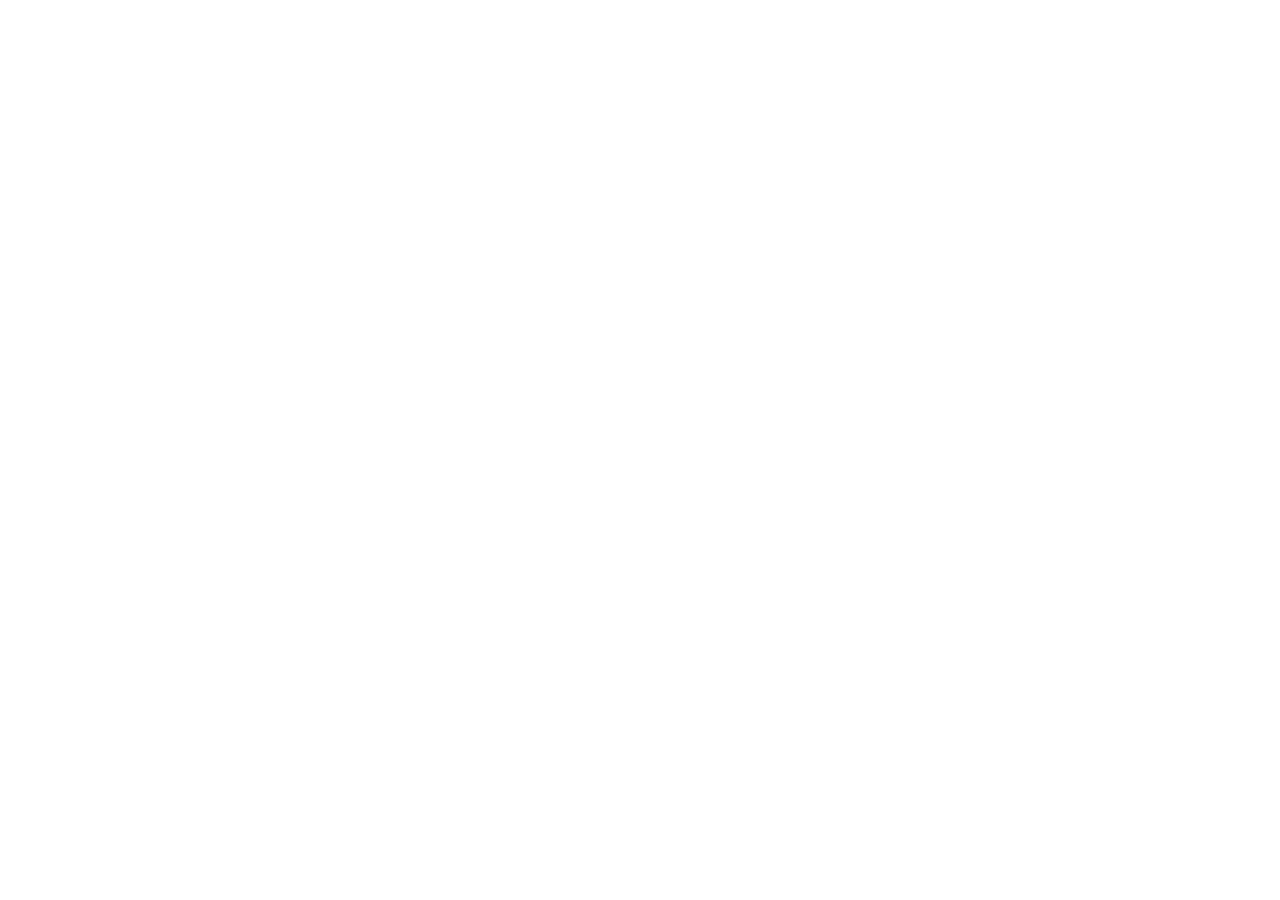
==== index.html @ 2ccef195 "message: initial COde" ====
<!DOCTYPE html>
<html lang="en">
<head>
    <meta charset="UTF-8">
    <meta name="viewport" content="width=device-width, initial-scale=1.0">
    <title>Document</title>
</head>
<body>
    <!-- Navbar - Kanchan -->
     <!-- Hero - Devesh -->
      <!-- Foote - neeta -->
</body>
</html>
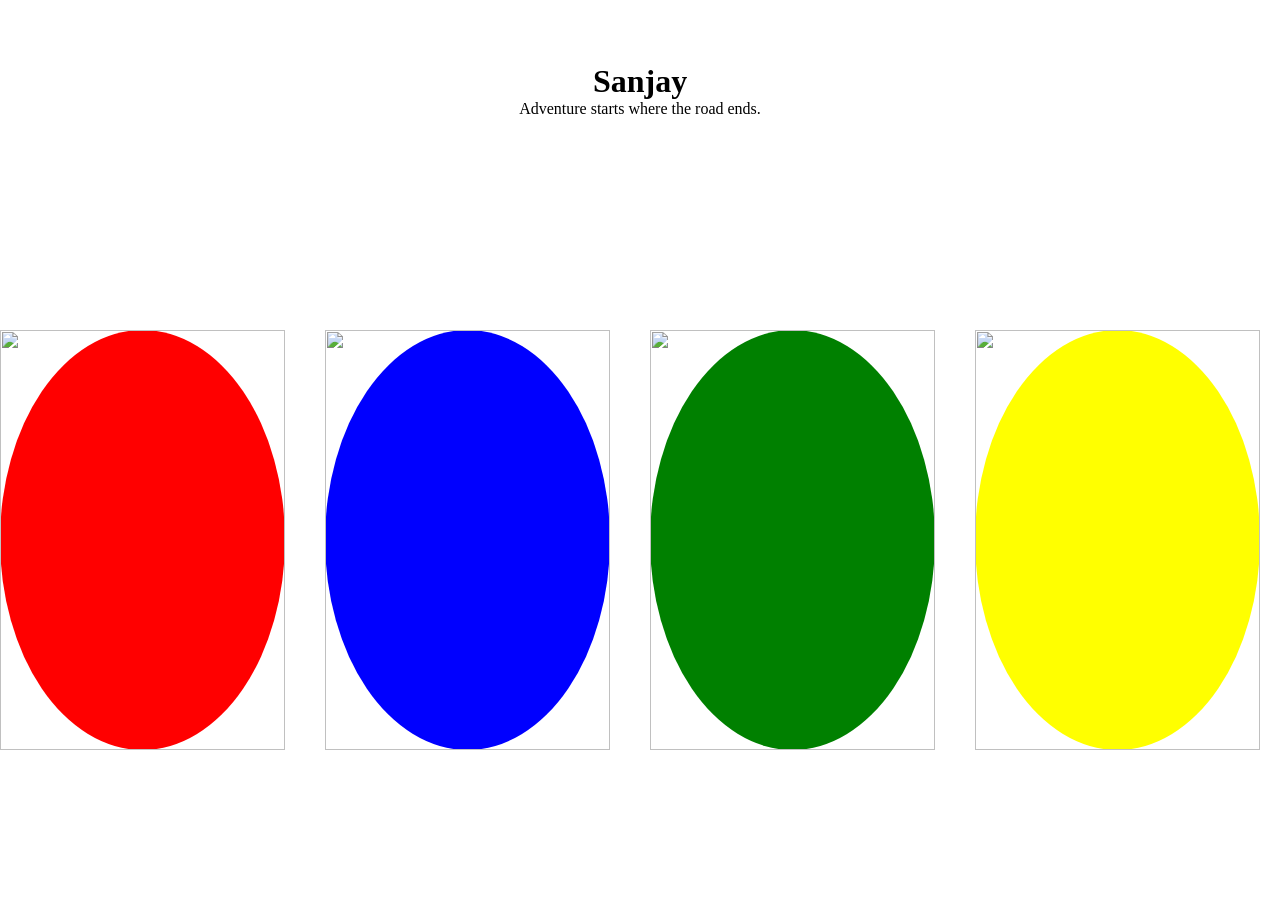
==== commit f9229ebe: "message: Add Code Sanjay" ====
--- a/index.html
+++ b/index.html
@@ -1,13 +1,34 @@
 <!DOCTYPE html>
 <html lang="en">
+
 <head>
     <meta charset="UTF-8">
     <meta name="viewport" content="width=device-width, initial-scale=1.0">
     <title>Document</title>
+    <link rel="stylesheet" href="style.css">
 </head>
+
 <body>
-    <!-- Navbar - Kanchan -->
-     <!-- Hero - Devesh -->
-      <!-- Foote - neeta -->
+    <div class="maincontainer">
+        <div class="heading">
+            <h1>Sanjay</h1>
+            <p>Adventure starts where the road ends.</p>
+        </div>
+        <div class="content">
+            <div class="actor">
+               <img src="https://cdn.pixabay.com/photo/2026/07/02/06/25/06-25-12-117_1280.jpg" alt="">
+            </div>
+            <div class="singer">
+                <img src="https://i.pinimg.com/736x/90/e5/d0/90e5d005ce78a25a30c00a67eb9533a5.jpg" alt="">
+            </div>
+            <div class="dancer">
+                <img src="https://i.pinimg.com/736x/07/4d/b7/074db722788eae273dc49a3d0723f884.jpg" alt="">
+            </div>
+            <div class="artist">
+                <img src="https://i.pinimg.com/1200x/03/6d/32/036d3278f895ddaad292031982cabc32.jpg" alt="">
+            </div>
+        </div>
+    </div>
 </body>
+
 </html>
--- a/style.css
+++ b/style.css
@@ -0,0 +1,73 @@
+* {
+    padding: 0;
+    margin: 0;
+}
+
+body {
+    width: 100vw;
+    height: 100vh;
+}
+
+.maincontainer {
+    display: flex;
+    flex-direction: column;
+    height: 100vh;
+    width: 100%;
+}
+
+.heading {
+    width: 100%;
+    height: 20vh;
+    display: flex;
+    flex-direction: column;
+    justify-content: center;
+    align-items: center;
+}
+
+
+.content {
+    width: 100%;
+    height: 80vh;
+    display: flex;
+    justify-content: center;
+    align-items: center;
+    gap: 20px;
+}
+
+img {
+    width: 100%;
+    height: 100%;
+    object-fit: cover;
+}
+
+.actor {
+    width: 350px;
+    height: 420px;
+    background-color: red;
+    border-radius: 50%;
+    margin-right: 20px;
+}
+
+.singer {
+    width: 350px;
+    height: 420px;
+    background-color: blue;
+    border-radius: 50%;
+    margin-right: 20px;
+}
+
+.dancer {
+    width: 350px;
+    height: 420px;
+    background-color: green;
+    border-radius: 50%;
+    margin-right: 20px;
+}
+
+.artist {
+    width: 350px;
+    height: 420px;
+    background-color: yellow;
+    border-radius: 50%;
+    margin-right: 20px;
+}
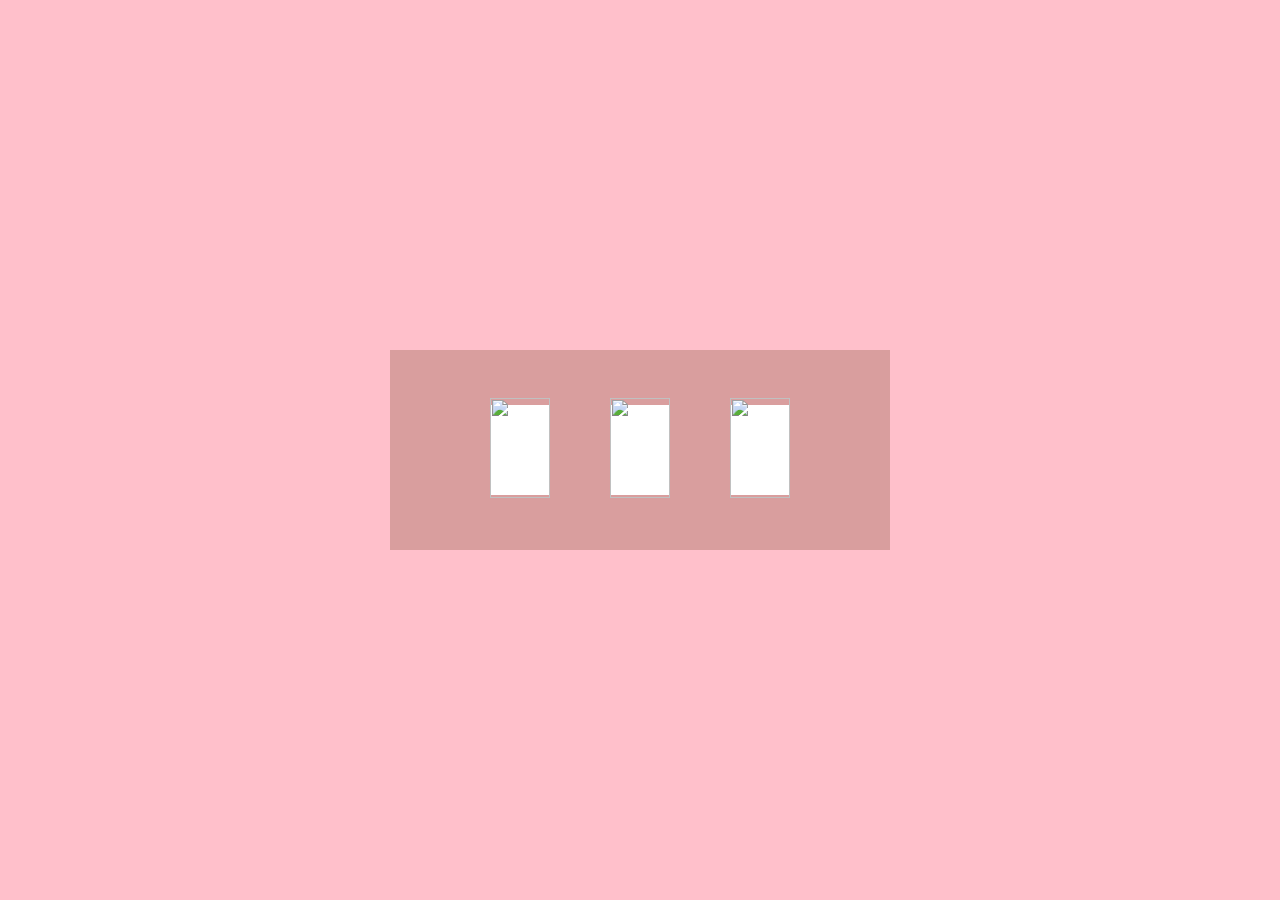
==== commit 1392695f: "message:setup code" ====
--- a/index.html
+++ b/index.html
@@ -5,30 +5,36 @@
     <meta charset="UTF-8">
     <meta name="viewport" content="width=device-width, initial-scale=1.0">
     <title>Document</title>
-    <link rel="stylesheet" href="style.css">
+    <link rel="stylesheet" href="css/style.css">
 </head>
 
 <body>
-    <div class="maincontainer">
-        <div class="heading">
-            <h1>Sanjay</h1>
-            <p>Adventure starts where the road ends.</p>
+    <!-- Navbar - Kanchan -->
+    <!-- Hero - Devesh -->
+    <!-- Foote - neeta -->
+
+    <!-- Card - shalini -->
+     
+    <div class="box">
+       
+      
+
+        <div class="card1">
+            <div class="h1"><img src="https://images.pexels.com/photos/37523170/pexels-photo-37523170.jpeg?_gl=1*ymef8y*_ga*MzIyMDMwMTc5LjE3NDA0NzkwMTE.*_ga_8JE65Q40S6*czE3ODM2NzgxMjEkbzIyJGcxJHQxNzgzNjc4MTk2JGo1OSRsMCRoMA.." alt="" width="60px" height="100px"></div>
         </div>
-        <div class="content">
-            <div class="actor">
-               <img src="https://cdn.pixabay.com/photo/2026/07/02/06/25/06-25-12-117_1280.jpg" alt="">
-            </div>
-            <div class="singer">
-                <img src="https://i.pinimg.com/736x/90/e5/d0/90e5d005ce78a25a30c00a67eb9533a5.jpg" alt="">
-            </div>
-            <div class="dancer">
-                <img src="https://i.pinimg.com/736x/07/4d/b7/074db722788eae273dc49a3d0723f884.jpg" alt="">
-            </div>
-            <div class="artist">
-                <img src="https://i.pinimg.com/1200x/03/6d/32/036d3278f895ddaad292031982cabc32.jpg" alt="">
-            </div>
+
+        <div class="card2">
+          <div class="h1"><img src="https://images.pexels.com/photos/35678159/pexels-photo-35678159.jpeg?_gl=1*184jlf7*_ga*MzIyMDMwMTc5LjE3NDA0NzkwMTE.*_ga_8JE65Q40S6*czE3ODM2NzgxMjEkbzIyJGcxJHQxNzgzNjc4MzIyJGo1OSRsMCRoMA.." alt="" width="60px" height="100px"></div>
         </div>
+
+        <div class="card3">
+          <div class="h1"><img src="https://images.pexels.com/photos/37523170/pexels-photo-37523170.jpeg?_gl=1*ymef8y*_ga*MzIyMDMwMTc5LjE3NDA0NzkwMTE.*_ga_8JE65Q40S6*czE3ODM2NzgxMjEkbzIyJGcxJHQxNzgzNjc4MTk2JGo1OSRsMCRoMA.." alt="" width="60px" height="100px"></div>
+        </div>
+
     </div>
+    <!-- Card - shalini - end -->
+
+
 </body>
 
 </html>
--- a/css/style.css
+++ b/css/style.css
@@ -0,0 +1,64 @@
+* {
+    padding: 0;
+    margin: 0;
+    box-sizing: border-box;
+}
+
+body {
+    width: 100vw;
+    height: 100vh;
+    background-color: pink;
+    display: flex;
+    justify-content: center;
+    align-items: center;
+}
+
+.box {
+    background-color: #d99e9e;
+    height: 200px;
+    width: 500px;
+    display: flex;
+    justify-content: center;
+    align-items: center;
+    gap: 60px;
+
+}
+
+.card1 {
+    background-color: #ffffff;
+    height: 10vh;
+    width: 60px;
+    display: flex;
+    justify-content: center;
+    align-items: center;
+}
+
+h1 {
+    color: black;
+}
+
+.card2 {
+    background-color: #ffffff;
+    height: 10vh;
+    width: 60px;
+    display: flex;
+    justify-content: center;
+    align-items: center;
+}
+
+h2 {
+    color: black;
+}
+
+.card3 {
+    background-color: #ffffff;
+    height: 10vh;
+    width: 60px;
+    display: flex;
+    justify-content: center;
+    align-items: center;
+}
+
+h3 {
+    color: black;
+}
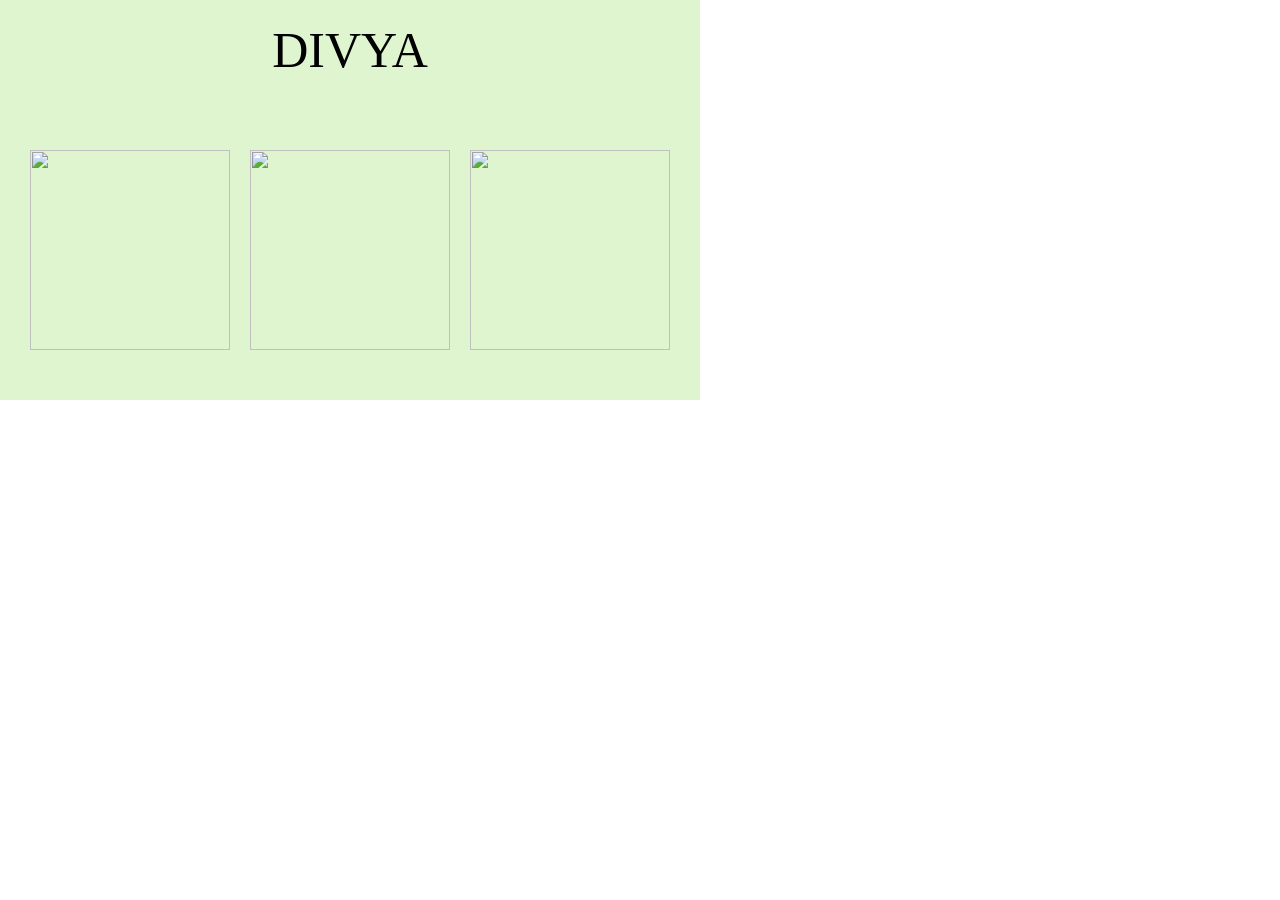
==== commit d445b73e: "divya add" ====
--- a/index.html
+++ b/index.html
@@ -9,32 +9,19 @@
 </head>
 
 <body>
-    <!-- Navbar - Kanchan -->
-    <!-- Hero - Devesh -->
-    <!-- Foote - neeta -->
-
-    <!-- Card - shalini -->
-     
-    <div class="box">
-       
-      
-
-        <div class="card1">
-            <div class="h1"><img src="https://images.pexels.com/photos/37523170/pexels-photo-37523170.jpeg?_gl=1*ymef8y*_ga*MzIyMDMwMTc5LjE3NDA0NzkwMTE.*_ga_8JE65Q40S6*czE3ODM2NzgxMjEkbzIyJGcxJHQxNzgzNjc4MTk2JGo1OSRsMCRoMA.." alt="" width="60px" height="100px"></div>
+    <!-- divya -->
+    <div id="mainbox">
+        <div class="heading"><p>DIVYA</p></div>
+        <div class="images">
+            <img src="https://static.vecteezy.com/system/resources/thumbnails/054/876/032/small/mirror-image-snow-capped-mountain-peaks-reflected-in-pristine-lake-free-photo.jpg"
+                alt="">
+            <img src="https://images.unsplash.com/photo-1503835261650-d63466110731?fm=jpg&q=60&w=3000&auto=format&fit=crop&ixlib=rb-4.1.0&ixid=M3wxMjA3fDB8MHxwaG90by1wYWdlfHx8fGVufDB8fHx8fA%3D%3D"
+                alt="">
+            <img src="https://encrypted-tbn0.gstatic.com/images?q=tbn:ANd9GcTDyj31H20Bp3ac0ZFuWl7TsZRWzXhpL362XzL85b3qdo-z0aKhYUFPyHMl&s=10"
+                alt="">
         </div>
-
-        <div class="card2">
-          <div class="h1"><img src="https://images.pexels.com/photos/35678159/pexels-photo-35678159.jpeg?_gl=1*184jlf7*_ga*MzIyMDMwMTc5LjE3NDA0NzkwMTE.*_ga_8JE65Q40S6*czE3ODM2NzgxMjEkbzIyJGcxJHQxNzgzNjc4MzIyJGo1OSRsMCRoMA.." alt="" width="60px" height="100px"></div>
-        </div>
-
-        <div class="card3">
-          <div class="h1"><img src="https://images.pexels.com/photos/37523170/pexels-photo-37523170.jpeg?_gl=1*ymef8y*_ga*MzIyMDMwMTc5LjE3NDA0NzkwMTE.*_ga_8JE65Q40S6*czE3ODM2NzgxMjEkbzIyJGcxJHQxNzgzNjc4MTk2JGo1OSRsMCRoMA.." alt="" width="60px" height="100px"></div>
-        </div>
-
     </div>
-    <!-- Card - shalini - end -->
-
-
+    <!-- divya -->
 </body>
 
 </html>
--- a/css/style.css
+++ b/css/style.css
@@ -1,64 +1,39 @@
-* {
+*{
     padding: 0;
     margin: 0;
     box-sizing: border-box;
 }
 
-body {
+body{
     width: 100vw;
     height: 100vh;
-    background-color: pink;
-    display: flex;
-    justify-content: center;
-    align-items: center;
 }
-
-.box {
-    background-color: #d99e9e;
-    height: 200px;
-    width: 500px;
-    display: flex;
-    justify-content: center;
-    align-items: center;
-    gap: 60px;
+#mainbox{
+    width: 700px;
+    height: 400px;
+    background-color: rgb(222, 245, 208);
 
 }
+.heading{
+    width: 700px;
+    height: 100px;
+    display: flex;
+    align-items: center;
+    justify-content: center;
+}
+.heading p{
+    font-size: 50px;
+}
+.images{
+    width: 700px;
+    height: 300px;
 
-.card1 {
-    background-color: #ffffff;
-    height: 10vh;
-    width: 60px;
     display: flex;
+    align-items: center;
     justify-content: center;
-    align-items: center;
+    gap: 20px;
 }
-
-h1 {
-    color: black;
-}
-
-.card2 {
-    background-color: #ffffff;
-    height: 10vh;
-    width: 60px;
-    display: flex;
-    justify-content: center;
-    align-items: center;
-}
-
-h2 {
-    color: black;
-}
-
-.card3 {
-    background-color: #ffffff;
-    height: 10vh;
-    width: 60px;
-    display: flex;
-    justify-content: center;
-    align-items: center;
-}
-
-h3 {
-    color: black;
+.images img{
+    width: 200px;
+    height: 200px;
 }
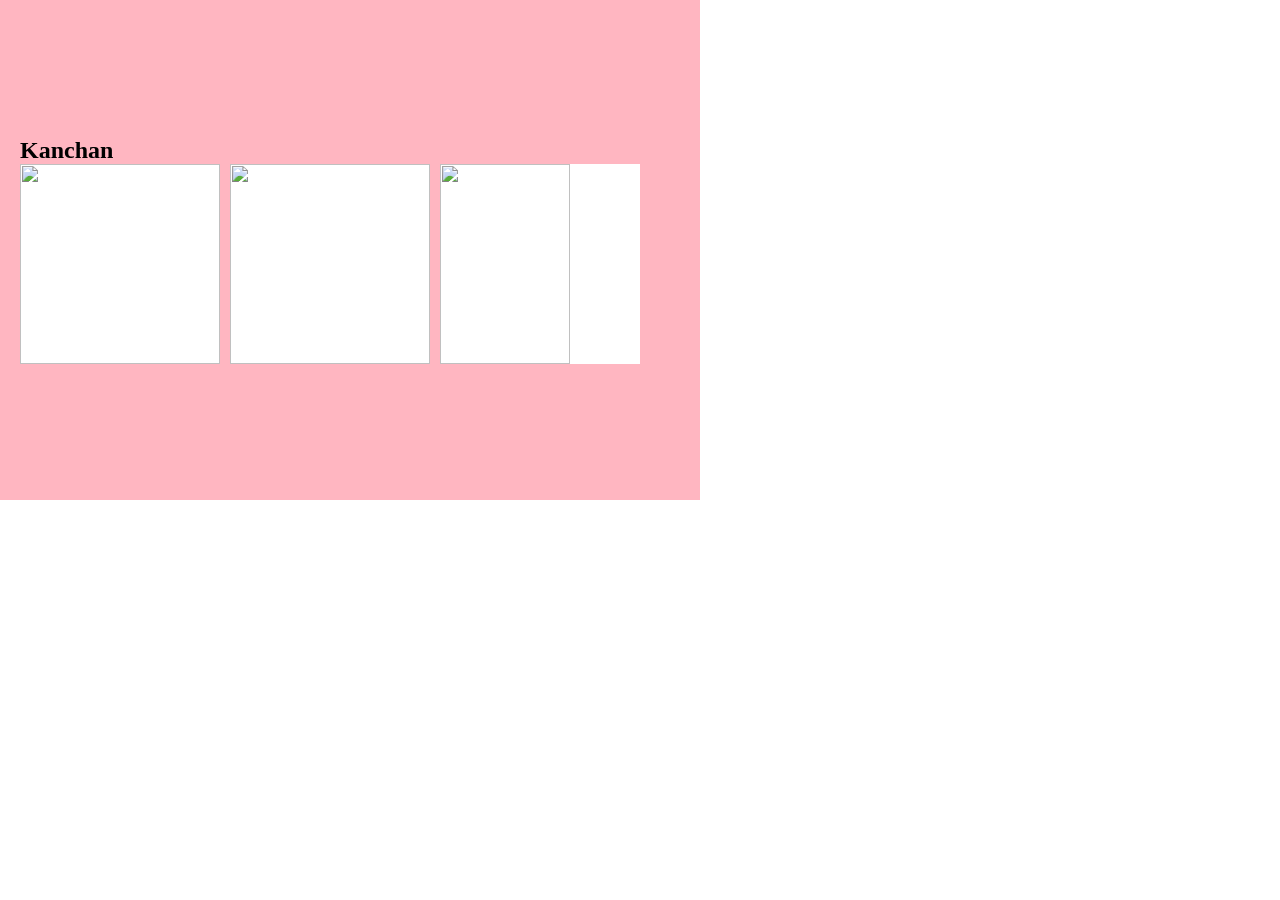
==== commit f958704e: "Kanchan Added Code" ====
--- a/index.html
+++ b/index.html
@@ -9,19 +9,34 @@
 </head>
 
 <body>
-    <!-- divya -->
-    <div id="mainbox">
-        <div class="heading"><p>DIVYA</p></div>
-        <div class="images">
-            <img src="https://static.vecteezy.com/system/resources/thumbnails/054/876/032/small/mirror-image-snow-capped-mountain-peaks-reflected-in-pristine-lake-free-photo.jpg"
-                alt="">
-            <img src="https://images.unsplash.com/photo-1503835261650-d63466110731?fm=jpg&q=60&w=3000&auto=format&fit=crop&ixlib=rb-4.1.0&ixid=M3wxMjA3fDB8MHxwaG90by1wYWdlfHx8fGVufDB8fHx8fA%3D%3D"
-                alt="">
-            <img src="https://encrypted-tbn0.gstatic.com/images?q=tbn:ANd9GcTDyj31H20Bp3ac0ZFuWl7TsZRWzXhpL362XzL85b3qdo-z0aKhYUFPyHMl&s=10"
-                alt="">
+    <!-- Navbar - Kanchan -->
+    <!-- Hero - Devesh -->
+    <!-- Foote - neeta -->
+    <!-- Card by KAnchan -->
+
+    <div id="card">
+
+
+        <h2>Kanchan</h2>
+        <div id="image-section">
+
+            <div class="div1">
+                <img src="https://images.pexels.com/photos/33108245/pexels-photo-33108245.jpeg?_gl=1*w5jvmw*_ga*NDUzNTYxNzk1LjE3NDkyOTc0OTE.*_ga_8JE65Q40S6*czE3ODM2Nzc2NTAkbzEyJGcxJHQxNzgzNjc4MTE2JGozMiRsMCRoMA.."
+                    alt="" width="200px" height="200px">
+            </div>
+            <div class="div2">
+                <img src="https://images.pexels.com/photos/19552809/pexels-photo-19552809.jpeg?_gl=1*r90dn8*_ga*NDUzNTYxNzk1LjE3NDkyOTc0OTE.*_ga_8JE65Q40S6*czE3ODM2Nzc2NTAkbzEyJGcxJHQxNzgzNjc4MTk4JGo0MiRsMCRoMA.."
+                    alt="" width="200px" height="200px">
+            </div>
+            <div class="div3">
+                <img src="https://images.pexels.com/photos/32162192/pexels-photo-32162192.jpeg?_gl=1*z7rjpr*_ga*NDUzNTYxNzk1LjE3NDkyOTc0OTE.*_ga_8JE65Q40S6*czE3ODM2Nzc2NTAkbzEyJGcxJHQxNzgzNjc4MzI1JGoyNyRsMCRoMA.."
+                    alt="" width="130px" height="200px">
+            </div>
         </div>
+
     </div>
-    <!-- divya -->
+
+
 </body>
 
 </html>
--- a/css/style.css
+++ b/css/style.css
@@ -1,39 +1,48 @@
-*{
+* {
     padding: 0;
     margin: 0;
     box-sizing: border-box;
 }
 
-body{
+body {
     width: 100vw;
     height: 100vh;
 }
-#mainbox{
+
+
+
+#card {
+    display: flex;
+    justify-content: center;
+    padding: 20px;
+    padding-right: 60px;
     width: 700px;
-    height: 400px;
-    background-color: rgb(222, 245, 208);
+    height: 500px;
+    background-color: lightpink;
+    flex-direction: column;
+}
 
+
+#image-section{
+    height: 200px;
+    width: 700px;
+    display: flex;
+    flex-direction: row;
+    gap: 10px;
 }
-.heading{
-    width: 700px;
-    height: 100px;
-    display: flex;
-    align-items: center;
-    justify-content: center;
+
+.div1{
+    height: 200px;
+    width: 200px;
+    background-color: #fff;
 }
-.heading p{
-    font-size: 50px;
-}
-.images{
-    width: 700px;
-    height: 300px;
 
-    display: flex;
-    align-items: center;
-    justify-content: center;
-    gap: 20px;
-}
-.images img{
+.div2{
+    height: 200px;
     width: 200px;
+    background-color: #fff;
+}.div3{
     height: 200px;
+    width: 200px;
+    background-color: #fff;
 }
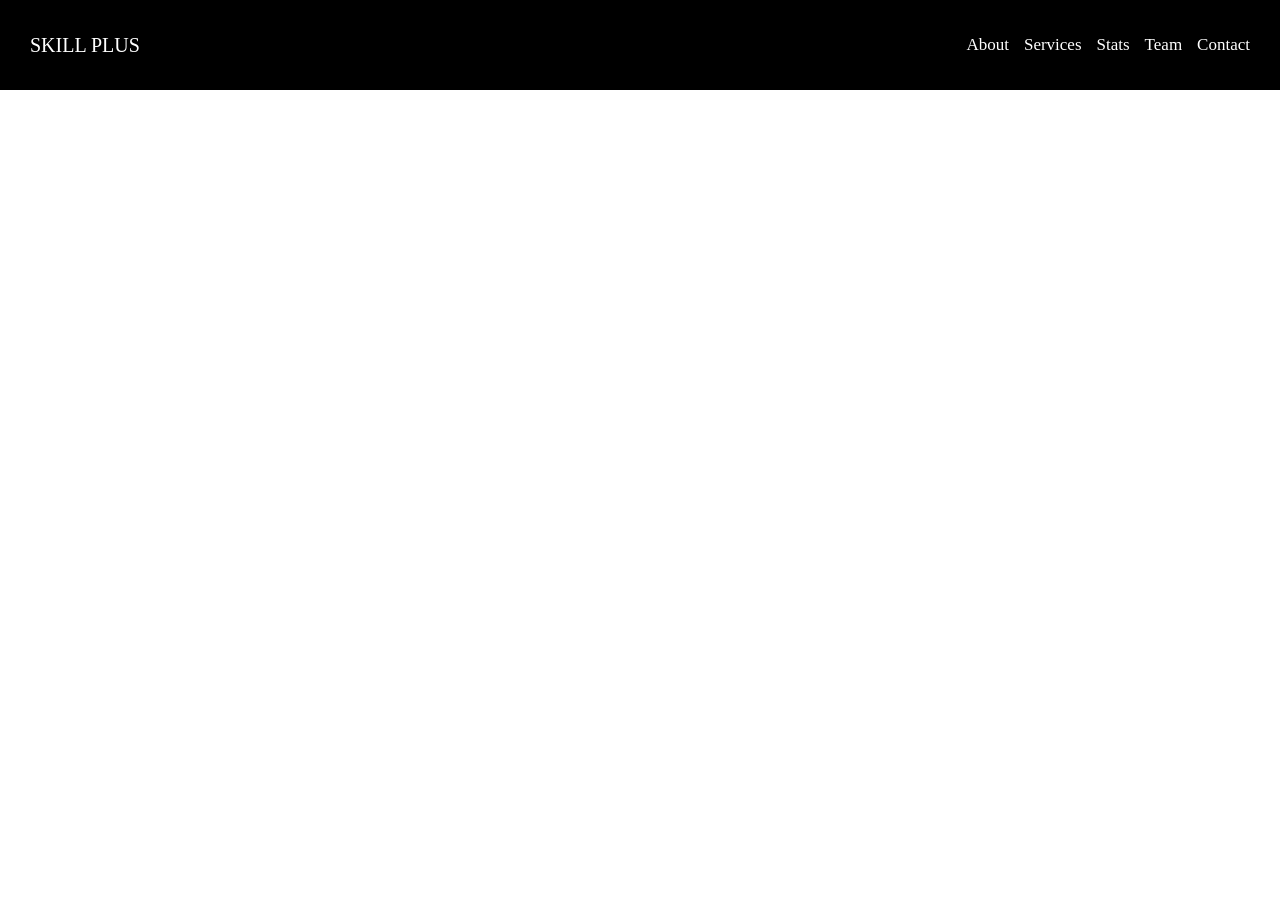
==== commit 2bfd62a6: "header add" ====
--- a/index.html
+++ b/index.html
@@ -1,42 +1,26 @@
+
 <!DOCTYPE html>
 <html lang="en">
-
 <head>
     <meta charset="UTF-8">
     <meta name="viewport" content="width=device-width, initial-scale=1.0">
     <title>Document</title>
     <link rel="stylesheet" href="css/style.css">
 </head>
-
 <body>
-    <!-- Navbar - Kanchan -->
-    <!-- Hero - Devesh -->
-    <!-- Foote - neeta -->
-    <!-- Card by KAnchan -->
-
-    <div id="card">
-
-
-        <h2>Kanchan</h2>
-        <div id="image-section">
-
-            <div class="div1">
-                <img src="https://images.pexels.com/photos/33108245/pexels-photo-33108245.jpeg?_gl=1*w5jvmw*_ga*NDUzNTYxNzk1LjE3NDkyOTc0OTE.*_ga_8JE65Q40S6*czE3ODM2Nzc2NTAkbzEyJGcxJHQxNzgzNjc4MTE2JGozMiRsMCRoMA.."
-                    alt="" width="200px" height="200px">
-            </div>
-            <div class="div2">
-                <img src="https://images.pexels.com/photos/19552809/pexels-photo-19552809.jpeg?_gl=1*r90dn8*_ga*NDUzNTYxNzk1LjE3NDkyOTc0OTE.*_ga_8JE65Q40S6*czE3ODM2Nzc2NTAkbzEyJGcxJHQxNzgzNjc4MTk4JGo0MiRsMCRoMA.."
-                    alt="" width="200px" height="200px">
-            </div>
-            <div class="div3">
-                <img src="https://images.pexels.com/photos/32162192/pexels-photo-32162192.jpeg?_gl=1*z7rjpr*_ga*NDUzNTYxNzk1LjE3NDkyOTc0OTE.*_ga_8JE65Q40S6*czE3ODM2Nzc2NTAkbzEyJGcxJHQxNzgzNjc4MzI1JGoyNyRsMCRoMA.."
-                    alt="" width="130px" height="200px">
-            </div>
-        </div>
-
+    <header>
+<div class="header">
+    <div id="logo">SKILL PLUS</div>
+    <div id="lists">
+        <ul>
+            <li>About</li>
+            <li>Services</li>
+            <li>Stats</li>
+            <li>Team</li>
+            <li>Contact</li>
+        </ul>
     </div>
-
-
+</div>
+    </header>
 </body>
-
 </html>
--- a/css/style.css
+++ b/css/style.css
@@ -9,40 +9,44 @@
     height: 100vh;
 }
 
-
-
-#card {
+.header {
+    width: 100vw;
+    height: 10vh;
+    background-color: black;
     display: flex;
-    justify-content: center;
-    padding: 20px;
-    padding-right: 60px;
-    width: 700px;
-    height: 500px;
-    background-color: lightpink;
-    flex-direction: column;
+    align-items: center;
+    justify-content: space-between;
 }
 
+#logo {
+    width: 30%;
+    height: 100%;
+    display: flex;
+    align-items: center;
+    justify-content: start;
+    padding-left: 30px;
+    font-size: 20px;
+    color: white;
 
-#image-section{
-    height: 200px;
-    width: 700px;
-    display: flex;
-    flex-direction: row;
-    gap: 10px;
 }
 
-.div1{
-    height: 200px;
-    width: 200px;
-    background-color: #fff;
+#lists {
+  
+    width: 40%;
+    height: 100%;
+    display: flex;
+    align-items: center;
+    justify-content: end;
+    padding-right: 30px;
 }
 
-.div2{
-    height: 200px;
-    width: 200px;
-    background-color: #fff;
-}.div3{
-    height: 200px;
-    width: 200px;
-    background-color: #fff;
+#lists ul {
+    display: flex;
+    gap: 15px;
+    list-style: none;
+    font-size: 17px;
+    color: white;
+}
+#lists li{
+cursor: pointer;
 }
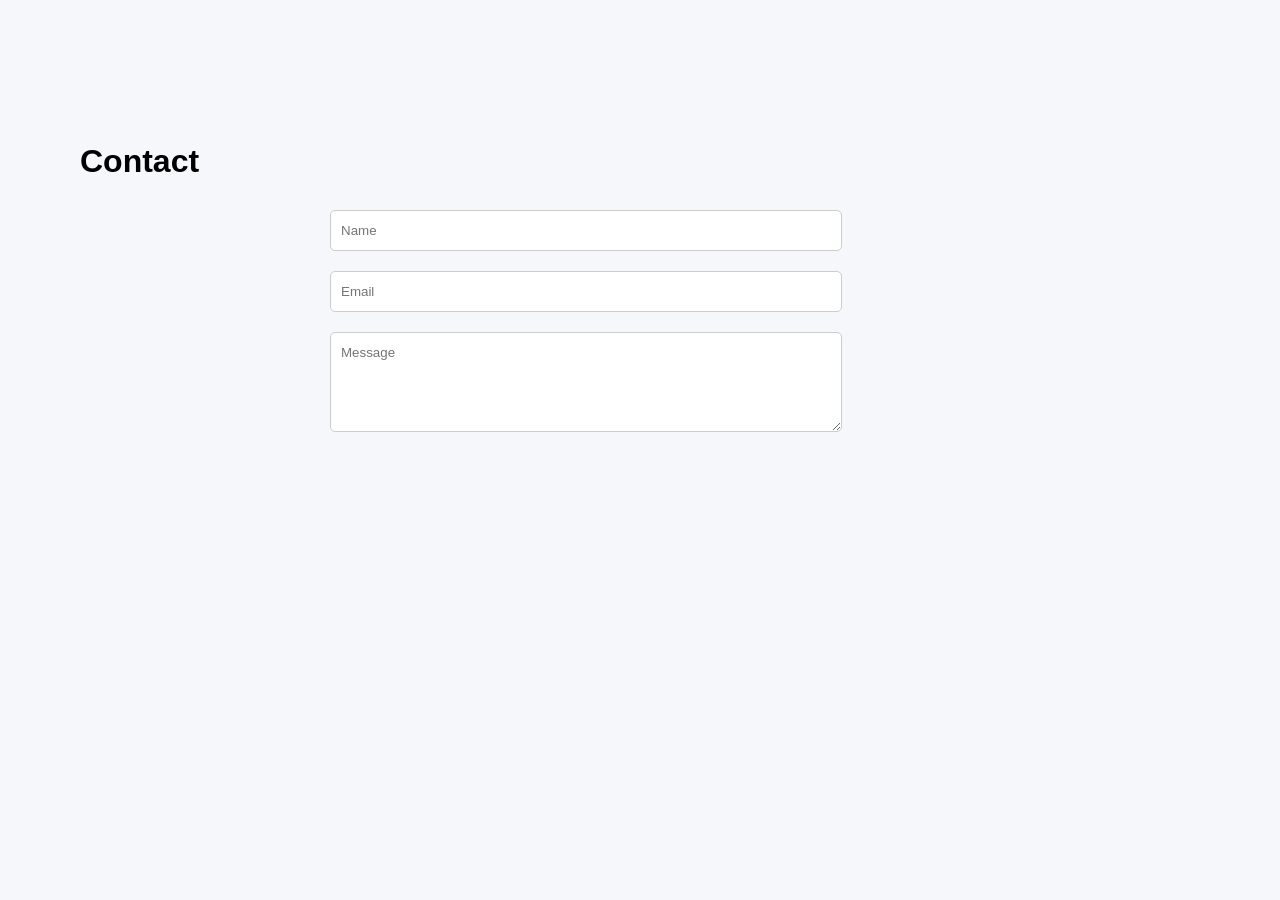
==== commit 7799502e: "message: second commitment" ====
--- a/index.html
+++ b/index.html
@@ -1,26 +1,26 @@
-
 <!DOCTYPE html>
 <html lang="en">
+
 <head>
     <meta charset="UTF-8">
     <meta name="viewport" content="width=device-width, initial-scale=1.0">
     <title>Document</title>
-    <link rel="stylesheet" href="css/style.css">
+    <link rel="stylesheet" href="style.css">
 </head>
+
 <body>
-    <header>
-<div class="header">
-    <div id="logo">SKILL PLUS</div>
-    <div id="lists">
-        <ul>
-            <li>About</li>
-            <li>Services</li>
-            <li>Stats</li>
-            <li>Team</li>
-            <li>Contact</li>
-        </ul>
+    <div class="maincontainer">
+        <div class="heading">
+            <h1>Contact</h1>
+        </div>
+        <div class="content">
+            <div class="datainput">
+                <input type="text" placeholder="Name">
+                <input type="text" placeholder="Email">
+                <textarea placeholder="Message"></textarea>
+            </div>
+        </div>
     </div>
-</div>
-    </header>
 </body>
+
 </html>
--- a/style.css
+++ b/style.css
@@ -0,0 +1,77 @@
+* {
+    padding: 0;
+    margin: 0;
+    box-sizing: border-box;
+}
+
+body {
+    width: 100vw;
+    height: 100vh;
+}
+
+.maincontainer {
+    display: flex;
+    flex-direction: column;
+    height: 100vh;
+    width: 100%;
+    background-color: #f5f7fa;
+}
+
+.heading {
+    width: 100%;
+    height: 20vh;
+    display: flex;
+    justify-content: start;
+    align-items: end;
+    padding-left: 80px;
+    box-sizing: border-box;
+    font-family: 'Poppins', sans-serif;
+}
+
+.content {
+    width: 100%;
+    height: 80vh;
+    display: flex;
+    justify-content: center;
+    padding-top: 20px;
+}
+
+.datainput {
+    width: 50%;
+    height: 50%;
+    border-radius: 10px;
+}
+
+input {
+    width: 80%;
+    padding: 12px 0px 12px 10px;
+    margin: 10px;
+    border-radius: 5px;
+    border: 1px solid #cccccc;
+    font-family: 'Poppins', sans-serif;
+}
+
+textarea {
+    width: 80%;
+    height: 100px;
+    padding: 12px 0px 12px 10px;
+    margin: 10px;
+    border-radius: 5px;
+    border: 1px solid #cccccc;
+    font-family: 'Poppins', sans-serif;
+}
+
+@media (max-width: 768px) {
+    .heading {
+        padding-left: 20px;
+    }
+
+    .datainput {
+        width: 90%;
+    }
+
+    input,
+    textarea {
+        width: 90%;
+    }
+}
